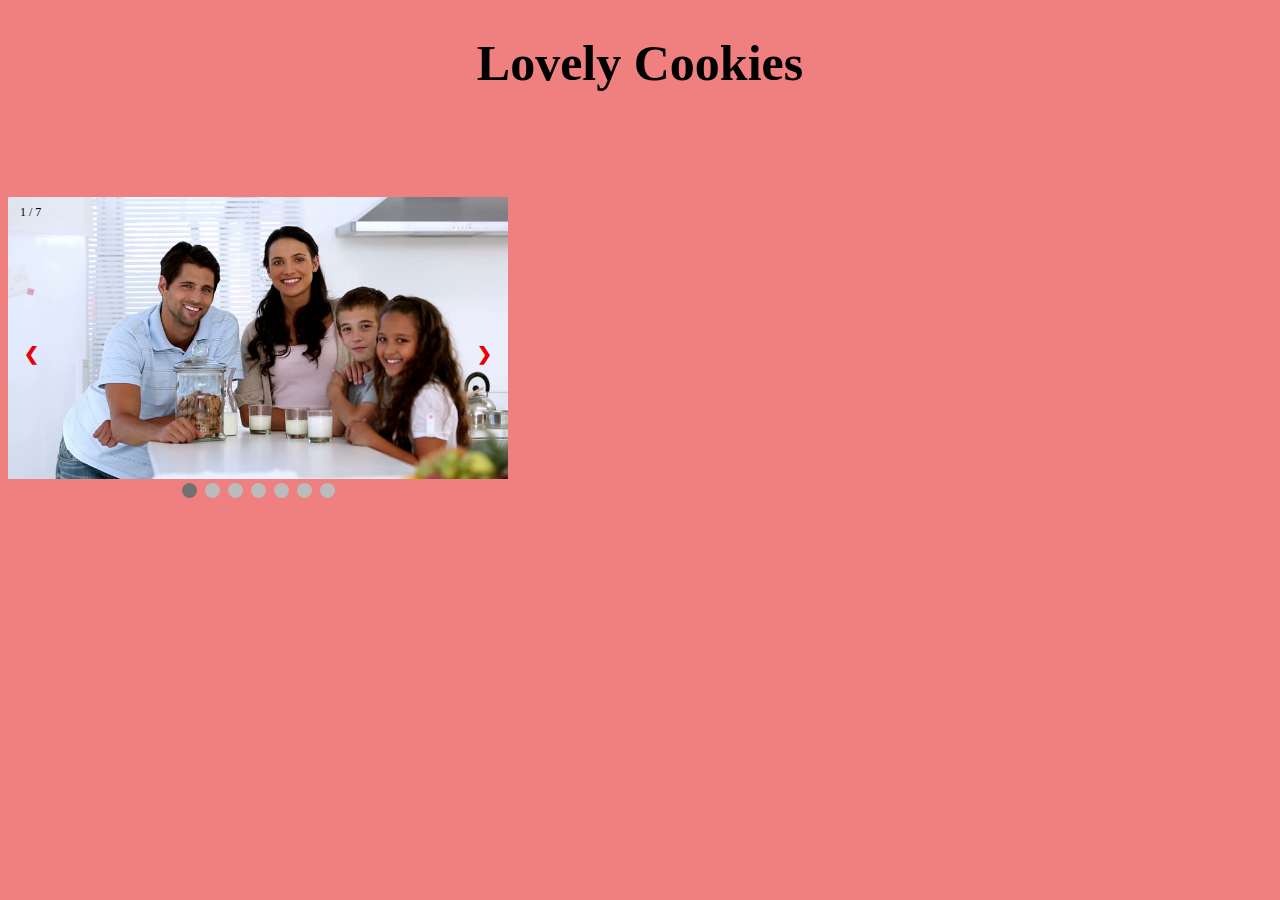
==== photos.html @ 7c492d64 "lab10b" ====
<!DOCTYPE html>
<html lang="en">

<head>
    <title>Cookies Pics</title>
    <link rel="stylesheet" href="css/style3.css">
</head>

<body>
    <Header>
        <h1>
            Lovely Cookies
        </h1>
    </Header>
    <main>
        <br>
        <br>
        <br>
        <br>
        <div class="slideshow-container">

            <div class="mySlides fade">
                <div class="numbertext">1 / 7</div>
                <img src="Pics/family.jpg" style="width:100%">
            </div>
            <div class="mySlides fade">
                <div class="numbertext">2 / 7</div>
                <img src="Pics/frosted-cookie.jpg" style="width:100%">
            </div>
            <div class="mySlides fade">
                <div class="numbertext">3 / 7</div>
                <img src="Pics/cutter.jpeg" style="width:100%">
            </div>
            <div class="mySlides fade">
                <div class="numbertext">4 / 7</div>
                <img src="Pics/shirt.jpg" style="width:100%">
            </div>
            <div class="mySlides fade">
                <div class="numbertext">5 / 7</div>
                <img src="Pics/salmon.png" style="width:100%">
            </div>
            <div class="mySlides fade">
                <div class="numbertext">6 / 7</div>
                <img src="Pics/fish.jpg" style="width:100%">
            </div>
            <div class="mySlides fade">
                <div class="numbertext">7 / 7</div>
                <img src="Pics/chinook.jpg" style="width:100%">
            </div>

            <a class="prev" onclick="plusSlides(-1)">&#10094;</a>
            <a class="next" onclick="plusSlides(1)">&#10095;</a>

            <div style="text-align:center">
                <span class="dot" onclick="currentSlide(1)"></span>
                <span class="dot" onclick="currentSlide(2)"></span>
                <span class="dot" onclick="currentSlide(3)"></span>
                <span class="dot" onclick="currentSlide(4)"></span>
                <span class="dot" onclick="currentSlide(5)"></span>
                <span class="dot" onclick="currentSlide(6)"></span>
                <span class="dot" onclick="currentSlide(7)"></span>
            </div>
        </div>
    </main>
    <footer>

    </footer>
    <script src="js/app2.js"></script>
</body>

</html>
---- css/style3.css ----
body{
    background-color: lightcoral;
}
h1{
    text-align: center;
    font-size: 50px;
}

.img{
    max-width: 50%;
    max-height: 50%;
    width: 50%;
    height: 50%;
}

.slideshow-container {
    max-width: 500px;
    position: relative;
    margin: auto;
    float: left;
  }

.mySlides {
  display: none;
  }

.prev, .next {
    cursor: pointer;
    position: absolute;
    top: 50%;
    width: auto;
    margin-top: -22px;
    padding: 16px;
    color: rgb(233, 0, 0);
    font-weight: bold;
    font-size: 18px;
    transition: 0.6s ease;
    border-radius: 0 3px 3px 0;
    user-select: none;
  }

.next {
    right: 0;
    border-radius: 3px 0 0 3px;
}

.prev:hover, .next:hover {
    background-color: rgba(0,0,0,0.8);
}


  .numbertext {
    color: #000000;
    font-size: 12px;
    padding: 8px 12px;
    position: absolute;
    top: 0;
  }

  .dot {
    cursor: pointer;
    height: 15px;
    width: 15px;
    margin: 0 2px;
    background-color: #bbb;
    border-radius: 50%;
    display: inline-block;
    transition: background-color 0.6s ease;
  }

  .active, .dot:hover {
    background-color: #717171;
  }
  .mySlides {
    -webkit-animation-name: fade;
    -webkit-animation-duration: 1.5s;
    animation-name: fade;
    animation-duration: 1.5s;
  }

  @-webkit-keyframes fade {
    from {opacity: .4}
    to {opacity: 1}
  }

  @keyframes fade {
    from {opacity: .4}
    to {opacity: 1}
  }
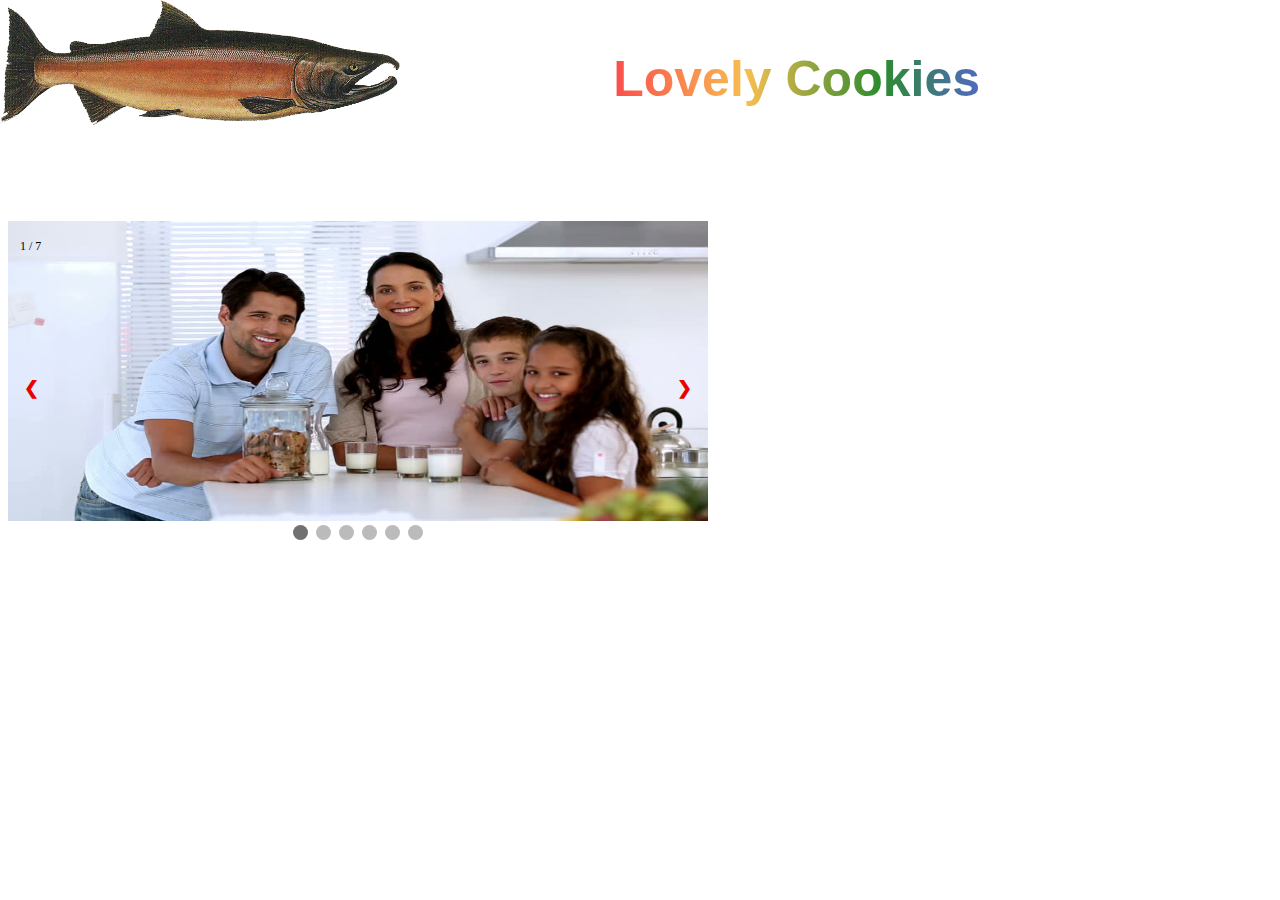
==== commit 33d711e3: "final touches remain" ====
--- a/photos.html
+++ b/photos.html
@@ -9,7 +9,10 @@
 <body>
     <Header>
         <h1>
-            Lovely Cookies
+            <p>
+                Lovely Cookies
+            </p>
+            <img class="imgH" src="Pics/salmon.png" style="width:400px" >
         </h1>
     </Header>
     <main>
@@ -17,35 +20,34 @@
         <br>
         <br>
         <br>
+        <p>
+
+        </p>
         <div class="slideshow-container">
 
             <div class="mySlides fade">
                 <div class="numbertext">1 / 7</div>
-                <img src="Pics/family.jpg" style="width:100%">
+                <img src="Pics/family.jpg" style="width:700px" height="300px">
             </div>
             <div class="mySlides fade">
                 <div class="numbertext">2 / 7</div>
-                <img src="Pics/frosted-cookie.jpg" style="width:100%">
+                <img src="Pics/frosted-cookie.jpg" style="width:700px" height="300px">
             </div>
             <div class="mySlides fade">
                 <div class="numbertext">3 / 7</div>
-                <img src="Pics/cutter.jpeg" style="width:100%">
+                <img src="Pics/cutter.jpeg" style="width:700px" height="300px">
             </div>
             <div class="mySlides fade">
                 <div class="numbertext">4 / 7</div>
-                <img src="Pics/shirt.jpg" style="width:100%">
+                <img src="Pics/shirt.jpg" style="width:700px" height="300px">
             </div>
             <div class="mySlides fade">
-                <div class="numbertext">5 / 7</div>
-                <img src="Pics/salmon.png" style="width:100%">
+                <div class="numbertext">5 / 6</div>
+                <img src="Pics/fish.jpg" style="width:700px" height="300px">
             </div>
             <div class="mySlides fade">
-                <div class="numbertext">6 / 7</div>
-                <img src="Pics/fish.jpg" style="width:100%">
-            </div>
-            <div class="mySlides fade">
-                <div class="numbertext">7 / 7</div>
-                <img src="Pics/chinook.jpg" style="width:100%">
+                <div class="numbertext">6 / 6</div>
+                <img src="Pics/chinook.jpg" style="width:700px" height="300px">
             </div>
 
             <a class="prev" onclick="plusSlides(-1)">&#10094;</a>
@@ -58,7 +60,6 @@
                 <span class="dot" onclick="currentSlide(4)"></span>
                 <span class="dot" onclick="currentSlide(5)"></span>
                 <span class="dot" onclick="currentSlide(6)"></span>
-                <span class="dot" onclick="currentSlide(7)"></span>
             </div>
         </div>
     </main>
--- a/css/style3.css
+++ b/css/style3.css
@@ -1,20 +1,24 @@
 body{
-    background-color: lightcoral;
+    background-image: url(https://thewallpaper.co//wp-content/uploads/2016/10/hd-cookie-monster-wallpaper-background-photos-windows-amazing-4k-best-wallpaper-ever-free-download-pictures-1920x1200.jpg);
 }
 h1{
+    margin: -8px -8px 0px -8px;
+
+}
+h1 p{
     text-align: center;
     font-size: 50px;
+    float: right;
+    padding-right: 300px;
+    font-family: Impact, Haettenschweiler, 'Arial Narrow Bold', sans-serif;
+    background-image: linear-gradient(to left, rgb(255, 104, 104), rgb(93, 55, 121), rgb(93, 93, 246), rgb(44, 139, 44), rgb(248, 190, 81), rgb(250, 76, 76));
+    -webkit-background-clip: text;
+    -webkit-text-fill-color: transparent;
 }
 
-.img{
-    max-width: 50%;
-    max-height: 50%;
-    width: 50%;
-    height: 50%;
-}
 
 .slideshow-container {
-    max-width: 500px;
+    max-width: 700px;
     position: relative;
     margin: auto;
     float: left;
@@ -54,7 +58,7 @@
     font-size: 12px;
     padding: 8px 12px;
     position: absolute;
-    top: 0;
+    top: 10px;
   }
 
   .dot {
